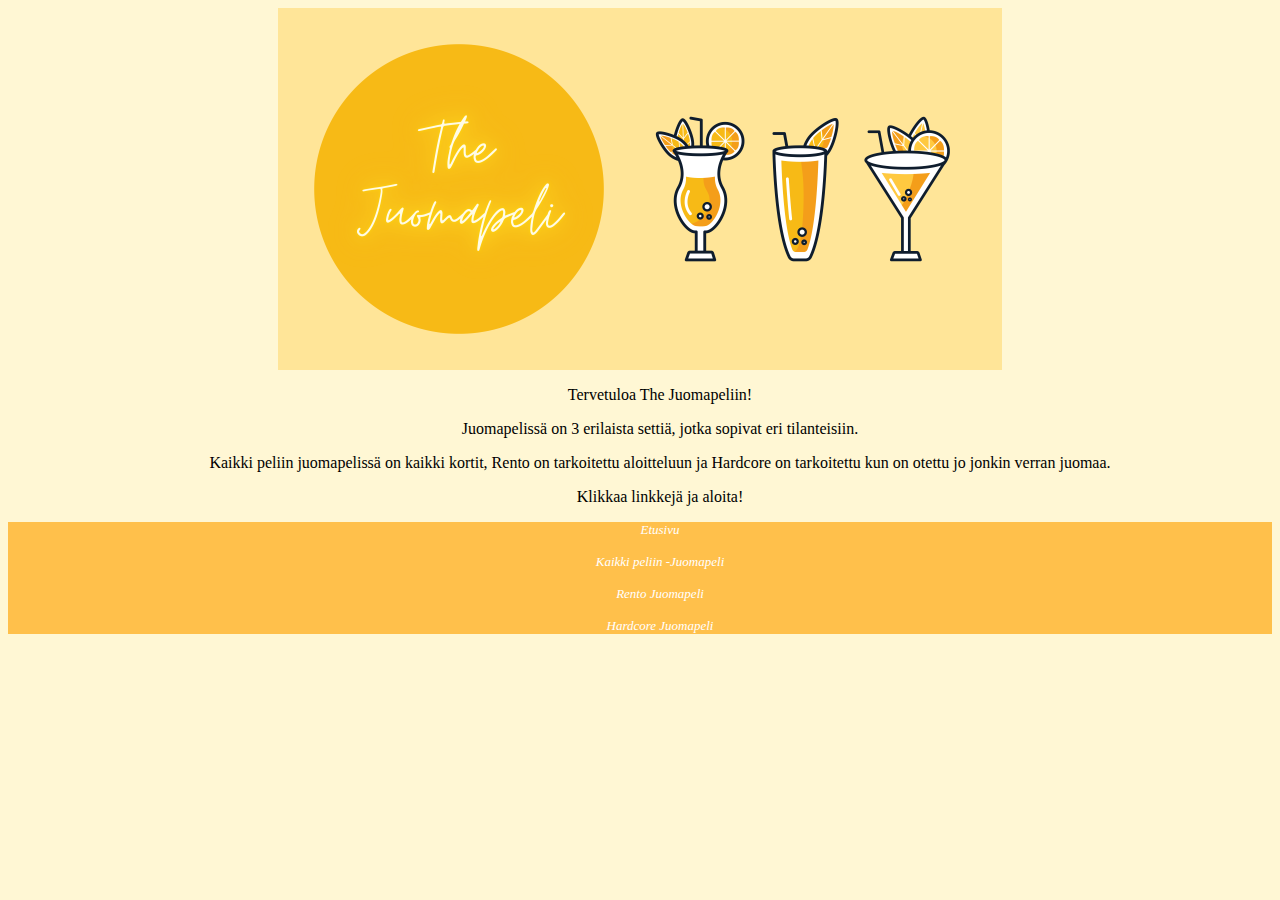
==== etusivu.html @ 0563b0be "v6" ====
<html lang="fi">
<head>
<meta charset="utf-8">
<link href="etusivu.css" rel="StyleSheet" type="text/css">											
<title>The Juomapeli</title>							
</head>


<body> 
        <div id="banneri">
        <img src="banneri.png"/>
        </div>
        <div id="sisalto">
            <ul class="sisalto">
            <p>Tervetuloa The Juomapeliin!
            <p>Juomapelissä on 3 erilaista settiä, jotka sopivat eri tilanteisiin.
            <p>Kaikki peliin juomapelissä on kaikki kortit, Rento on tarkoitettu aloitteluun ja Hardcore on tarkoitettu kun on otettu jo jonkin verran juomaa. 
            <p>Klikkaa linkkejä ja aloita!
            </p>
        </ul>
        </div>
        <div id="palkki">
            <ul class="valikko">
               <p><a href="etusivu.html">Etusivu</a>
                <p><a href="index.html">Kaikki peliin -Juomapeli</a>
                <p><a href="rento.html">Rento Juomapeli</a>
                <p><a href="hardcore.html">Hardcore Juomapeli</a>
            </ul>
            </div>


    
</body>
</html>
---- etusivu.css ----
body
    {
        background-color: rgb(255, 247, 212);
        text-align: center;
        align-self: center;
    }
ul.valikko
    {
        background-color: rgb(255, 192, 75);
        font-family: Lucida;
        align-items: center;
        text-align: center;
    }
ul.palkki
    {text-align: center;
    }
ul.sisalto
    {
        text-align: center;
    }
ul.banneri
    {
        
    }
h1 {
    font-family: Lucida;
    color: rgb(0, 0, 0);
    font-size: xx-large;
    text-align: center;
   }
a, a:link {
    color: #ffffff;
    text-decoration: none;
    font-style: oblique;
    font-size: small;

}
a:visited {
    text-decoration: line-through;
    color:rgb(255, 240, 209)
}
a:hover, a:active {
    color: #616161
}
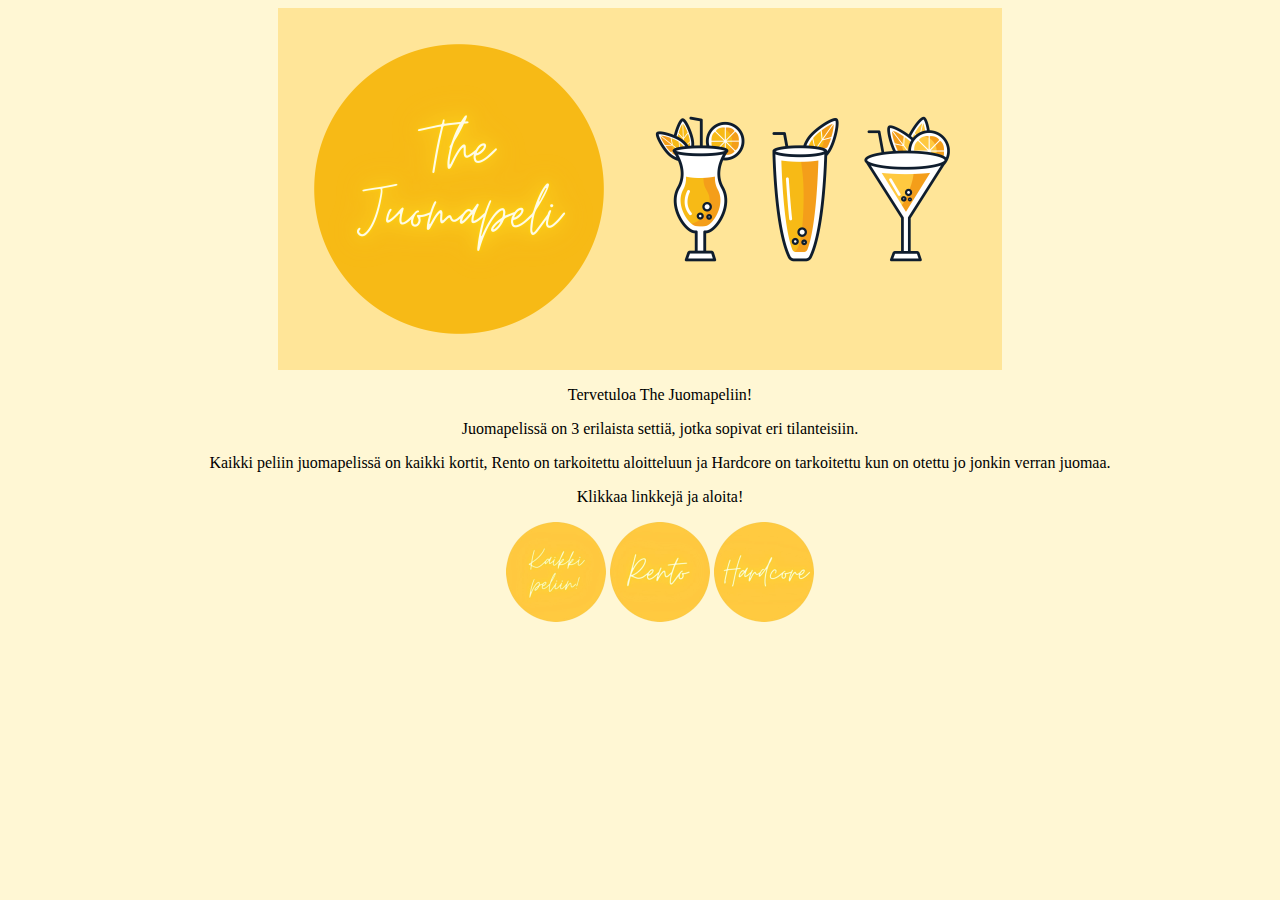
==== commit 24b41047: "V9" ====
--- a/etusivu.html
+++ b/etusivu.html
@@ -21,10 +21,9 @@
         </div>
         <div id="palkki">
             <ul class="valikko">
-               <p><a href="etusivu.html">Etusivu</a>
-                <p><a href="index.html">Kaikki peliin -Juomapeli</a>
-                <p><a href="rento.html">Rento Juomapeli</a>
-                <p><a href="hardcore.html">Hardcore Juomapeli</a>
+                <p><a href="index.html"><img src = "kaikkipeliin.png"> 
+                </a><a href="rento.html"><img src = "rento.png"></a>
+                <a href="hardcore.html"><img src = "hardcore.png"></a></p>
             </ul>
             </div>
 
--- a/etusivu.css
+++ b/etusivu.css
@@ -6,8 +6,6 @@
     }
 ul.valikko
     {
-        background-color: rgb(255, 192, 75);
-        font-family: Lucida;
         align-items: center;
         text-align: center;
     }
@@ -17,13 +15,16 @@
 ul.sisalto
     {
         text-align: center;
-    }
+        font-family: 'Trebuchet MS', 'Lucida Sans Unicode', 'Lucida Grande', 'Lucida Sans', Arial, sans-serif
+        font-size large;
+        text-align: center;
+        }
 ul.banneri
     {
         
     }
 h1 {
-    font-family: Lucida;
+    font-family: monospace;
     color: rgb(0, 0, 0);
     font-size: xx-large;
     text-align: center;
